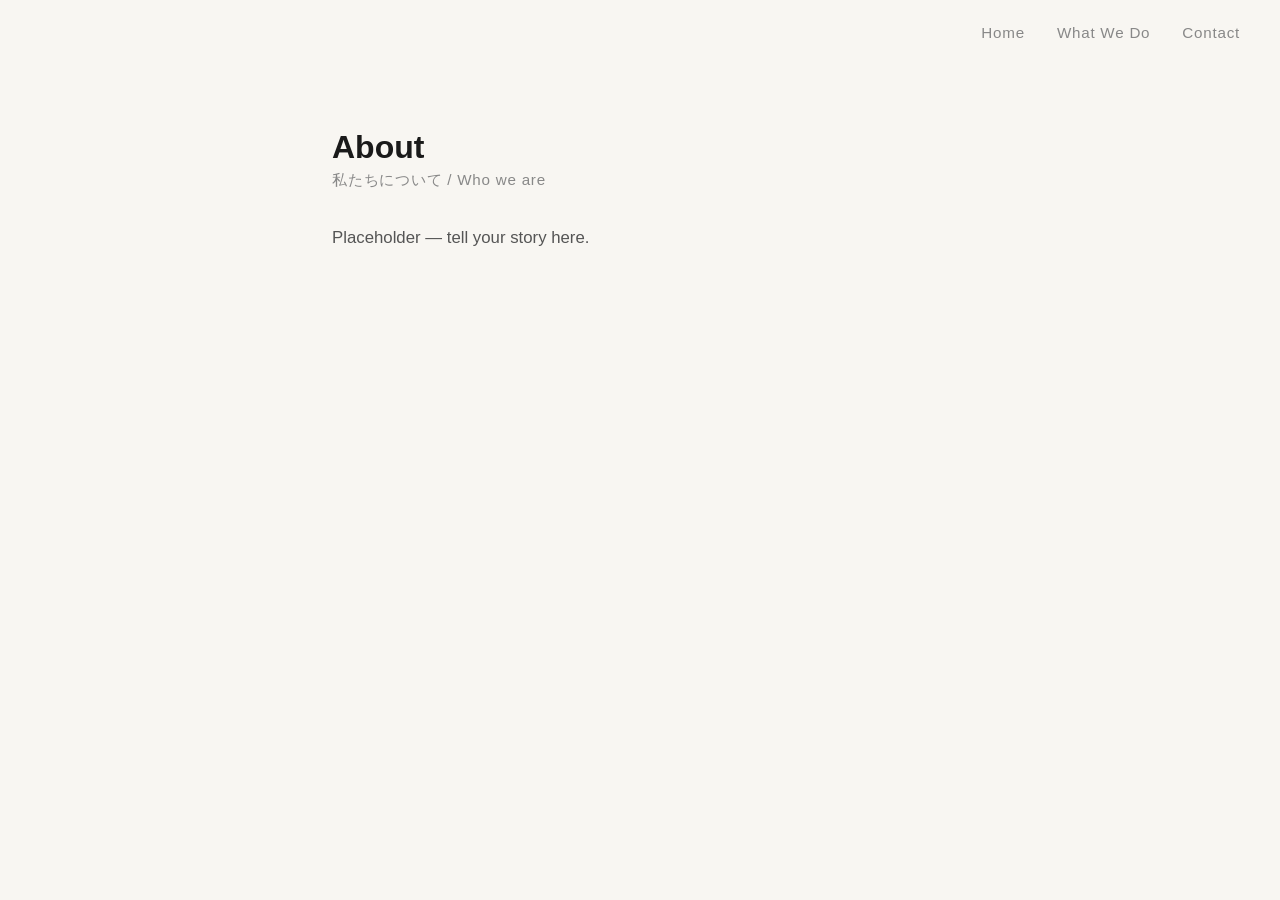
==== about.html @ ba66d345 "Add nav, shared styles, and placeholder inner pages Co-Authored-By: Claude Sonnet 4.6 <noreply@anthr" ====
<!DOCTYPE html>
<html lang="en">
<head>
  <meta charset="UTF-8">
  <meta name="viewport" content="width=device-width, initial-scale=1.0">
  <title>About — tansaku.com</title>
  <link rel="stylesheet" href="style.css">
</head>
<body>
  <nav>
    <a href="index.html">Home</a>
    <a href="what-we-do.html">What We Do</a>
    <a href="contact.html">Contact</a>
  </nav>
  <main class="page">
    <h1>About</h1>
    <div class="subtitle">私たちについて / Who we are</div>
    <p>Placeholder — tell your story here.</p>
  </main>
</body>
</html>
---- style.css ----
* {
  margin: 0;
  padding: 0;
  box-sizing: border-box;
}

body {
  min-height: 100vh;
  background: #f8f6f2;
  font-family: -apple-system, BlinkMacSystemFont, "Segoe UI", sans-serif;
  color: #1a1a1a;
}

nav {
  display: flex;
  gap: 2rem;
  justify-content: flex-end;
  padding: 1.5rem 2.5rem;
}

nav a {
  text-decoration: none;
  color: #888;
  font-size: 0.95rem;
  letter-spacing: 0.05em;
  transition: color 0.2s;
}

nav a:hover {
  color: #1a1a1a;
}

/* Hero (homepage) */
.hero {
  display: flex;
  flex-direction: column;
  align-items: center;
  justify-content: center;
  min-height: calc(100vh - 5rem);
  text-align: center;
  padding: 2rem;
}

.japanese {
  font-size: clamp(2.5rem, 8vw, 5rem);
  font-weight: 700;
  letter-spacing: 0.05em;
  line-height: 1.2;
}

.reading {
  font-size: clamp(1rem, 3vw, 1.4rem);
  color: #888;
  margin-top: 0.5rem;
  letter-spacing: 0.1em;
}

.divider {
  width: 2px;
  height: 3rem;
  background: #ccc;
  margin: 1.5rem auto;
}

.english {
  font-size: clamp(1.2rem, 4vw, 2rem);
  color: #555;
  font-style: italic;
}

/* Inner pages */
.page {
  max-width: 680px;
  margin: 4rem auto;
  padding: 0 2rem;
}

.page h1 {
  font-size: 2rem;
  font-weight: 700;
  margin-bottom: 0.25rem;
}

.page .subtitle {
  color: #888;
  font-size: 0.95rem;
  margin-bottom: 2rem;
  letter-spacing: 0.05em;
}

.page p {
  color: #555;
  line-height: 1.8;
  font-size: 1.05rem;
}
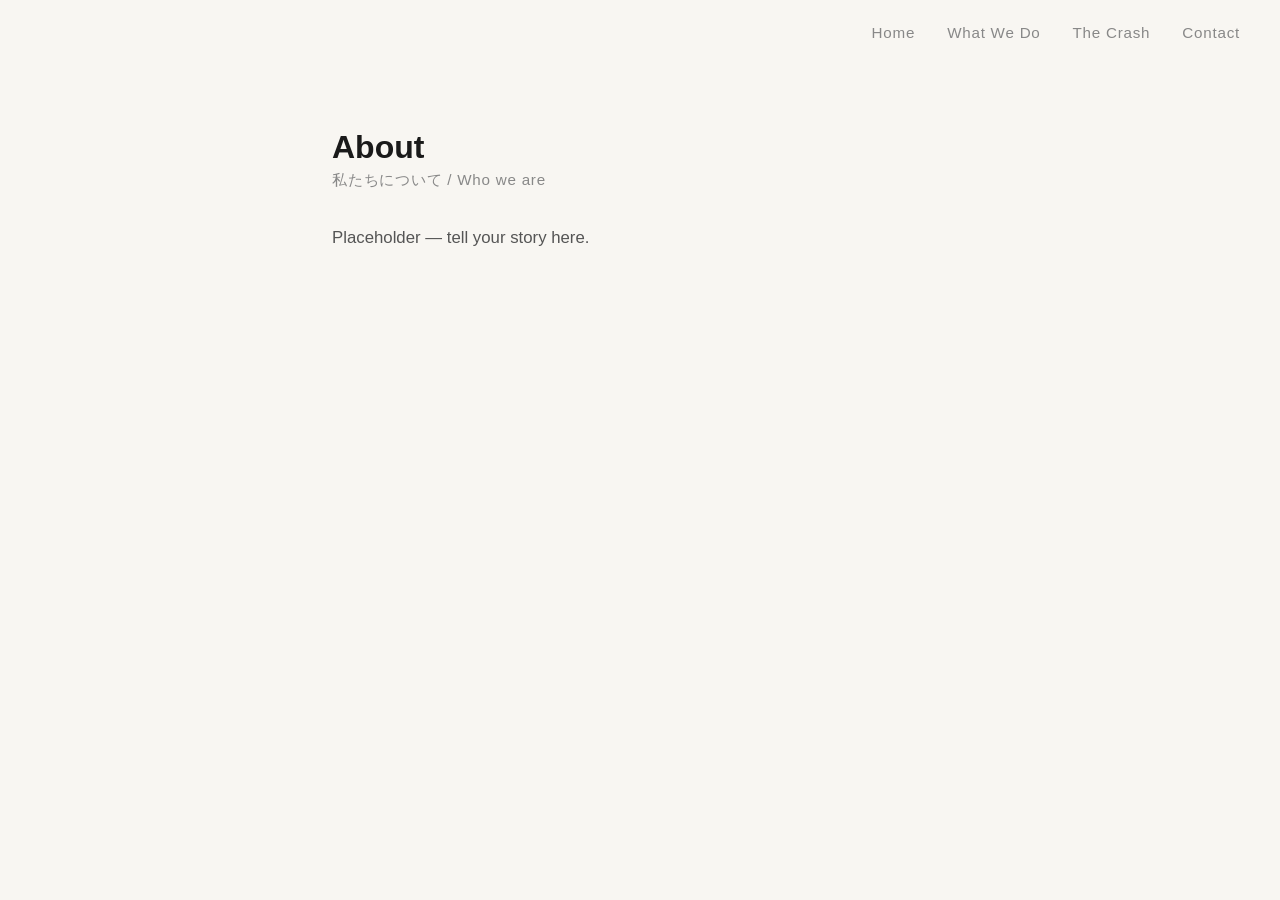
==== commit 9e6259d5: "Add The Crash to nav on all pages Co-Authored-By: Claude Sonnet 4.6 <noreply@anthropic.com>" ====
--- a/about.html
+++ b/about.html
@@ -10,6 +10,7 @@
   <nav>
     <a href="index.html">Home</a>
     <a href="what-we-do.html">What We Do</a>
+    <a href="the-crash.html">The Crash</a>
     <a href="contact.html">Contact</a>
   </nav>
   <main class="page">
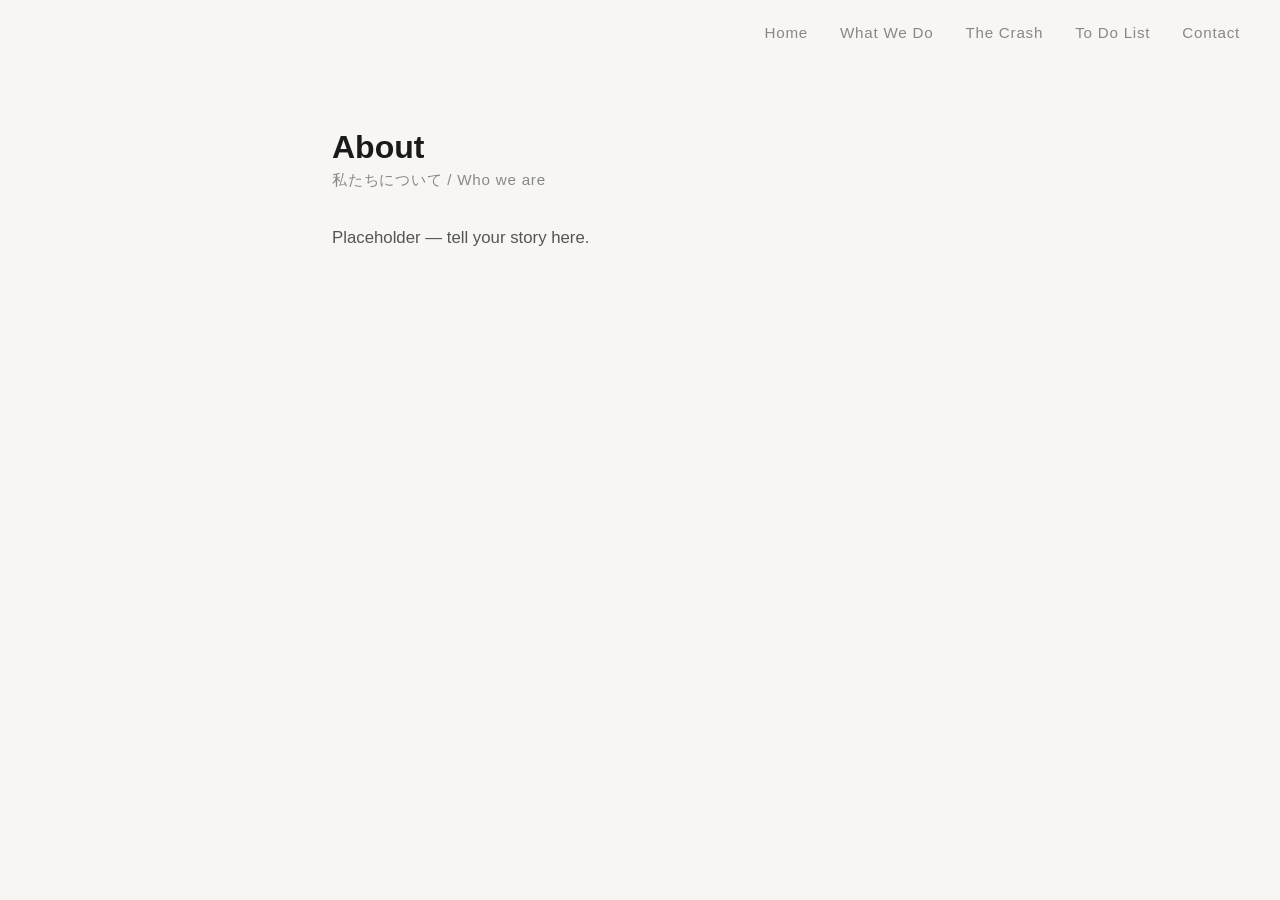
==== commit e20048f0: "Add To Do List placeholder page and nav link Co-Authored-By: Claude Sonnet 4.6 <noreply@anthropic.co" ====
--- a/about.html
+++ b/about.html
@@ -11,6 +11,7 @@
     <a href="index.html">Home</a>
     <a href="what-we-do.html">What We Do</a>
     <a href="the-crash.html">The Crash</a>
+    <a href="todo-list.html">To Do List</a>
     <a href="contact.html">Contact</a>
   </nav>
   <main class="page">
